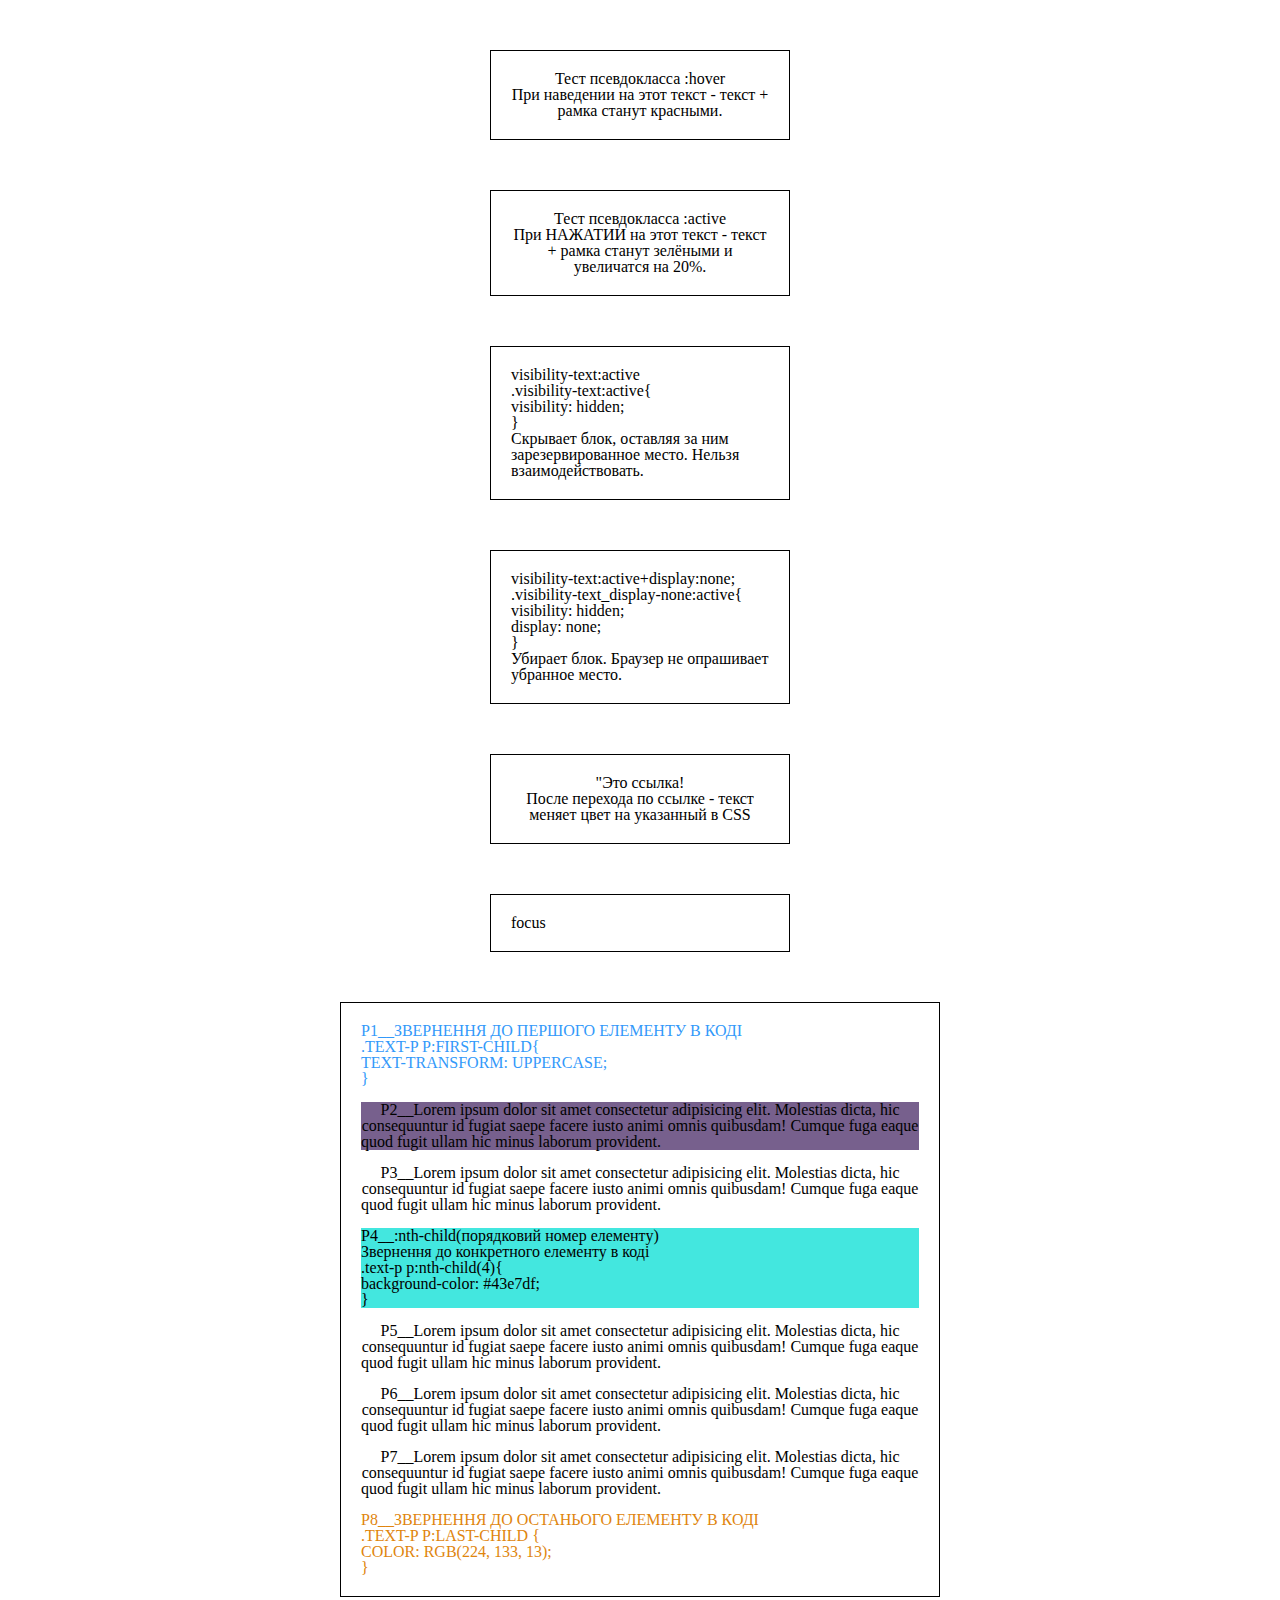
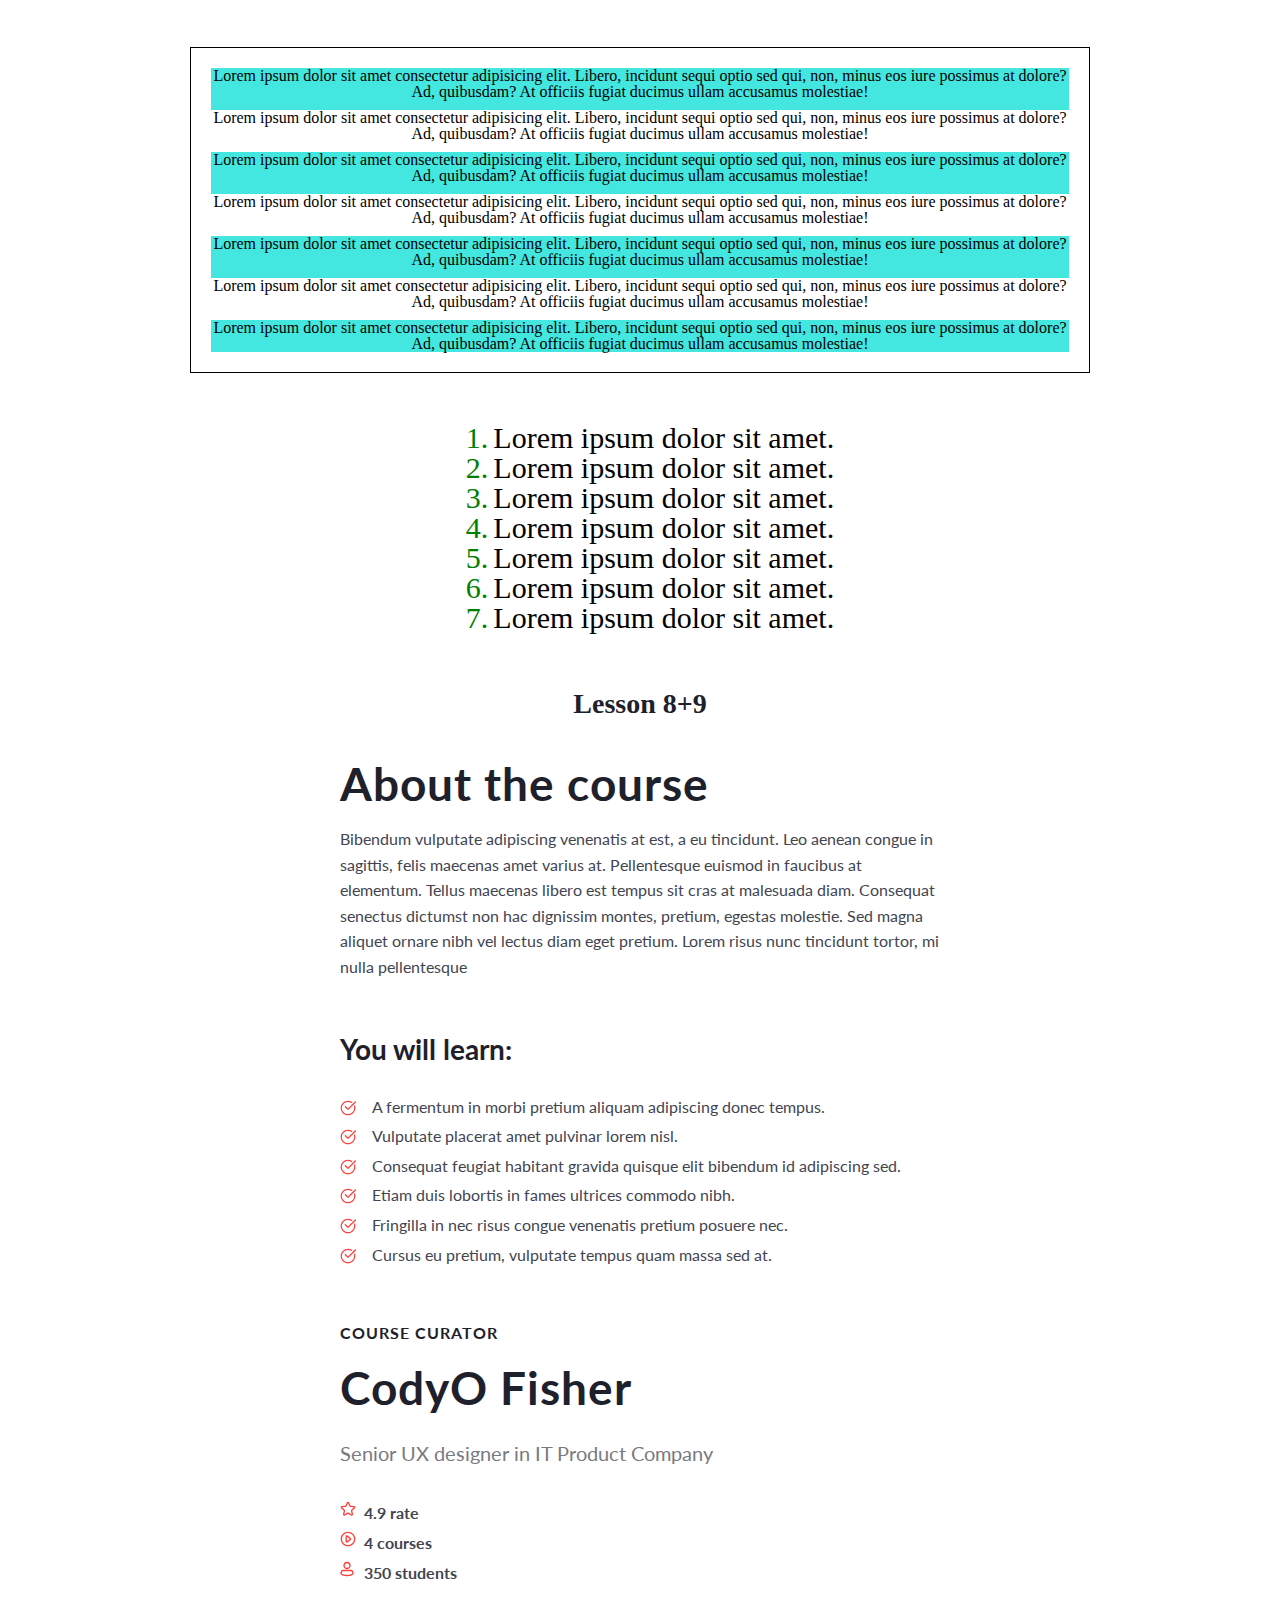
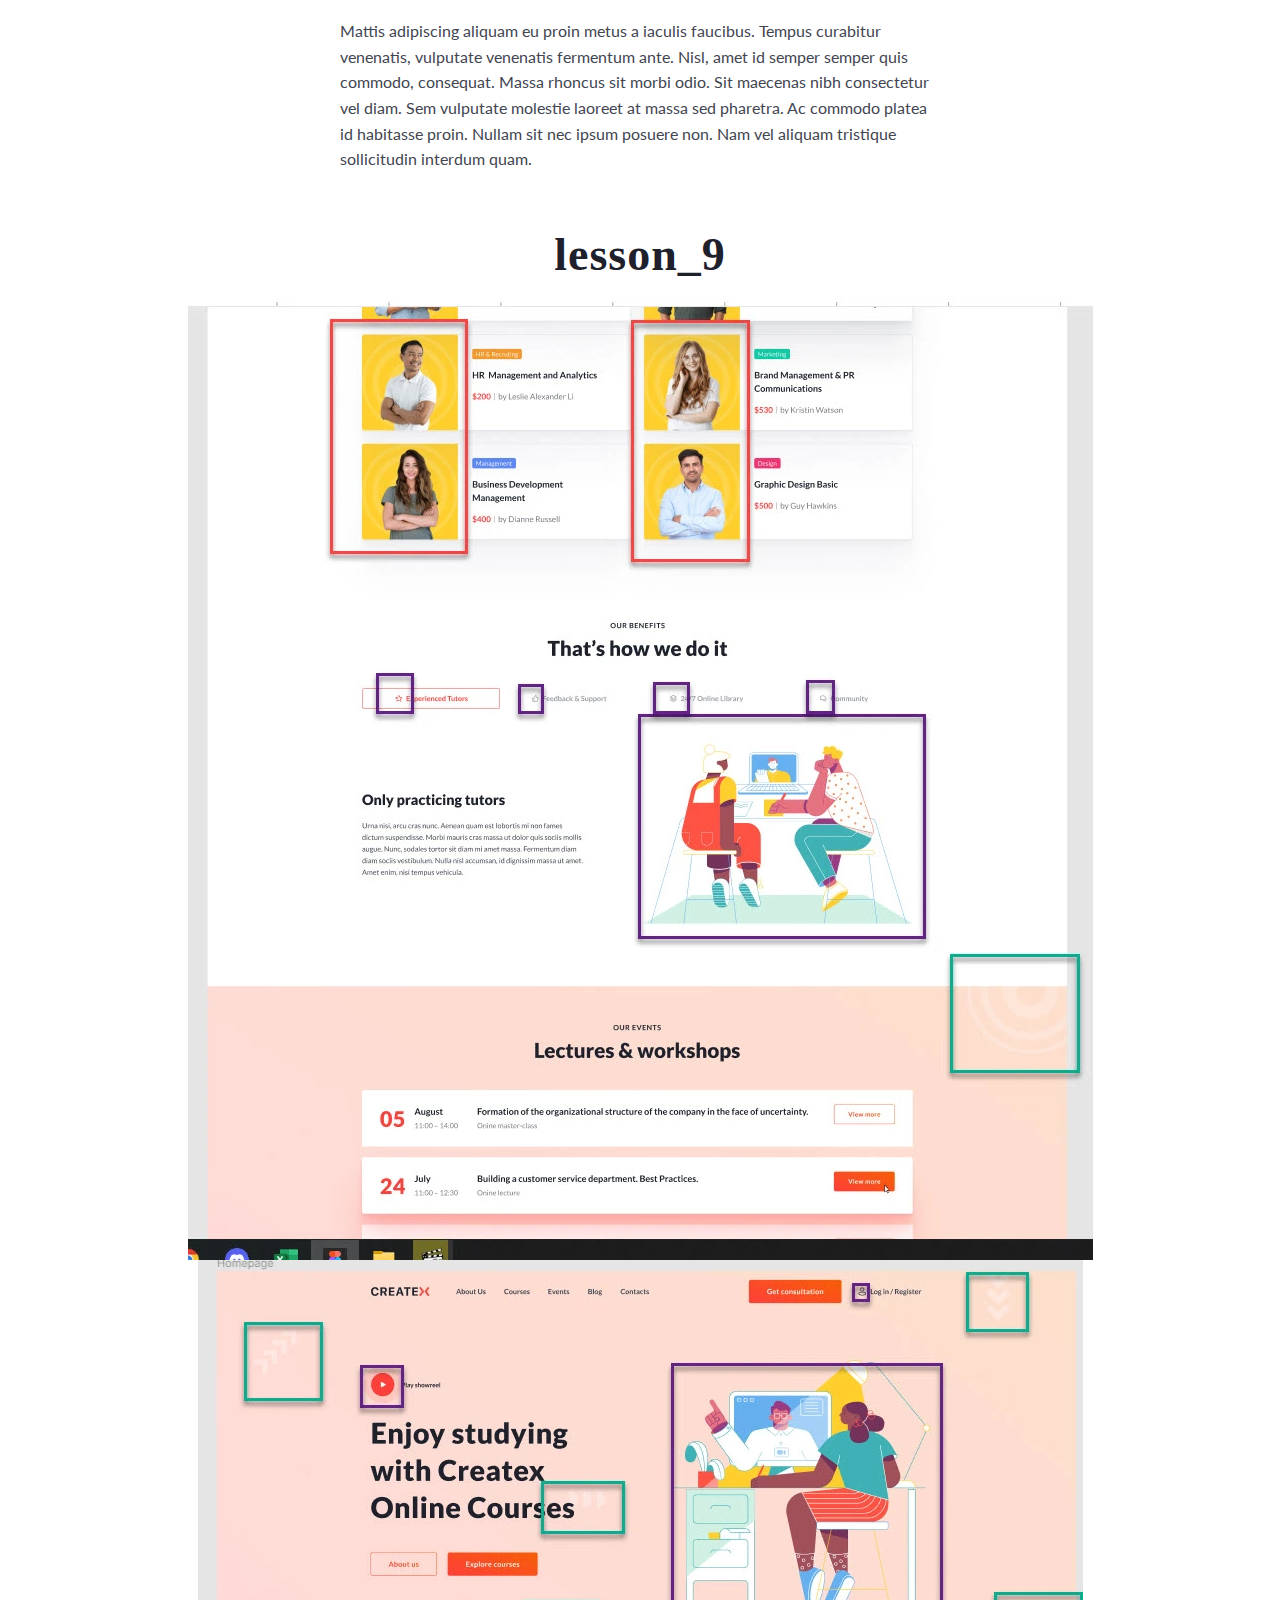
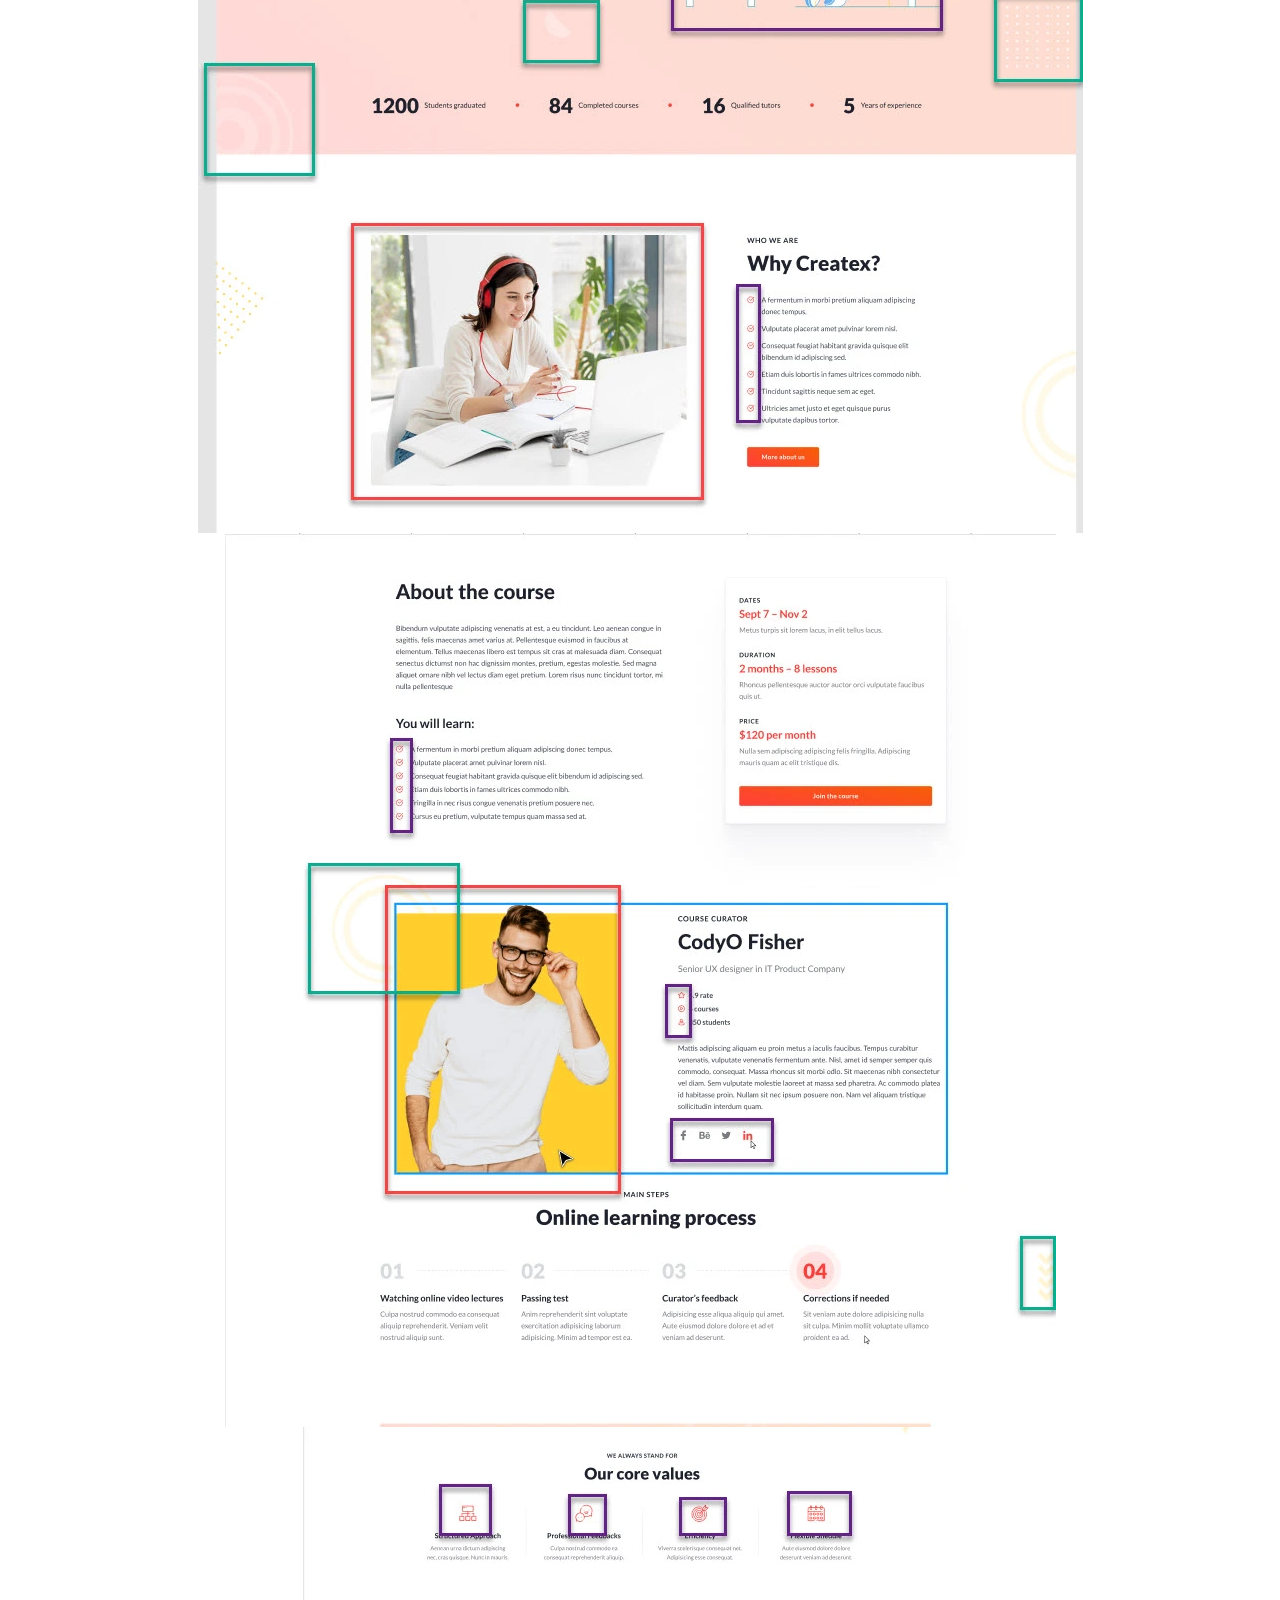
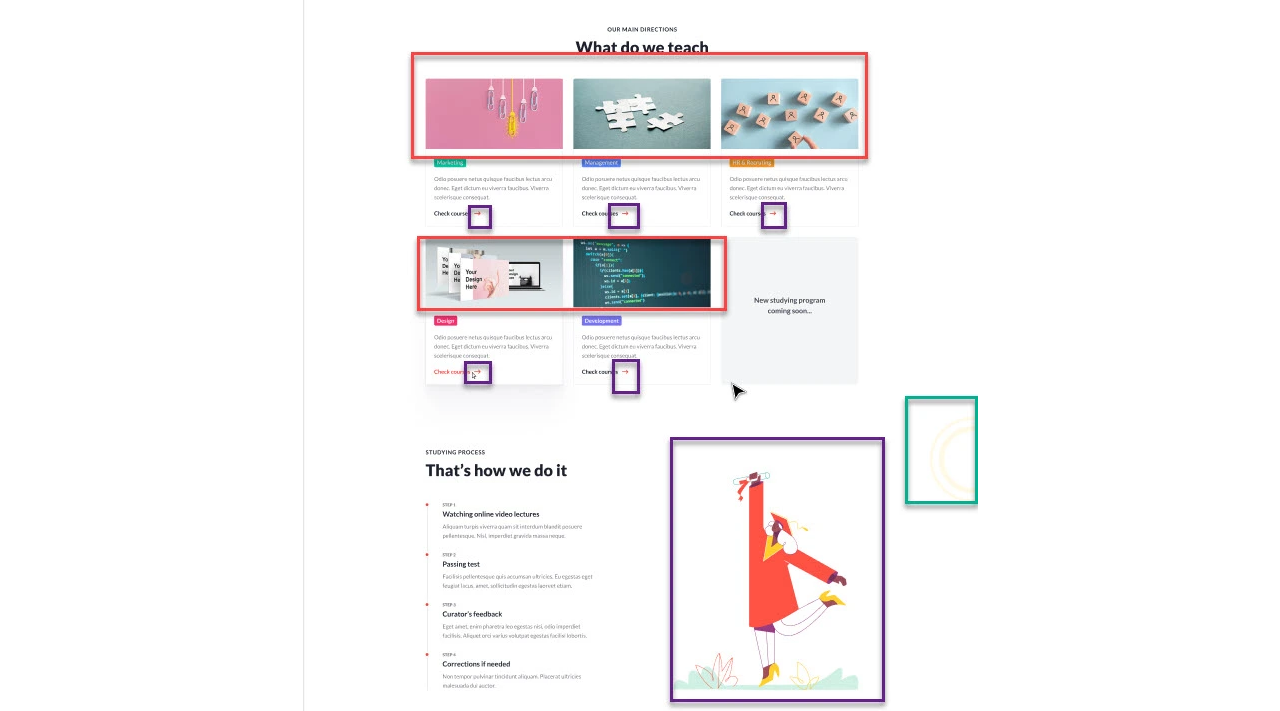
==== Lesson_8/index.html @ 4d412a57 "Add files via upload" ====
<!DOCTYPE html>
<html lang="zxx">

<head>
	<meta charset="UTF-8">
	<meta http-equiv="X-UA-Compatible" content="IE=edge">
	<meta name="viewport" content="width=device-width, initial-scale=1.0">
	<link rel="stylesheet" href="css/normalize.css">
	<link rel="stylesheet" href="css/style.css">
	<title>Lesson_8</title>
</head>

<body>
	<header></header>
	<main>
		<div class="container">
			<div class="container-test-hover">
				<div class=" text hover-text">
					Тест псевдокласса :hover<br>
					При наведении на этот текст - текст + рамка станут красными.
				</div>
				<div class="text active-text">
					Тест псевдокласса :active<br>
					При НАЖАТИИ на этот текст - текст + рамка станут зелёными и увеличатся на 20%.
				</div>
				<div class="text visibility-text">
					<div class="text_main">visibility-text:active</div>
					<div class="text_main">
						.visibility-text:active{<br>
						visibility: hidden;<br>
						}<br>
						Скрывает блок, оставляя за ним зарезервированное место. Нельзя взаимодействовать.
					</div>
				</div>
				<div class="text visibility-text_display-none">
					<div class="text_main">visibility-text:active+display:none;</div>
					<div class="text_main">
						.visibility-text_display-none:active{<br>
						visibility: hidden;<br>
						display: none;<br>
						}<br>
						Убирает блок. Браузер не опрашивает убранное место.
					</div>
				</div>
				<div class="text text_main-01">
					<a href="#">"Это ссылка!<br>
						После перехода по ссылке - текст меняет цвет на указанный в CSS</a>
				</div>
				<div class="text focus-text">
					<div class="text_main"><a href="#text-target">focus</a></div>
					<div id="text-target" class="text_main text-target">
						Lorem ipsum dolor sit amet consectetur adipisicing elit. Expedita vero quia
						eveniet quas
						quidem
						adipisci minus quaerat sint. Aperiam perspiciatis explicabo id suscipit praesentium? Iusto ipsa
						sequi
						inventore facilis nulla!
					</div>
				</div>
				<div class="text text-p">
					<p>P1__Звернення до першого елементу в коді <br>
						.text-p p:first-child{<br>
						text-transform: uppercase;<br>
						}<br>
					</p>
					<p>P2__Lorem ipsum dolor sit amet consectetur adipisicing elit. Molestias dicta, hic consequuntur id
						fugiat saepe facere iusto animi omnis quibusdam! Cumque fuga eaque quod fugit ullam hic minus
						laborum provident.</p>
					<p>P3__Lorem ipsum dolor sit amet consectetur adipisicing elit. Molestias dicta, hic consequuntur id
						fugiat saepe facere iusto animi omnis quibusdam! Cumque fuga eaque quod fugit ullam hic minus
						laborum provident.</p>
					<p>P4__:nth-child(порядковий номер елементу)<br>
						Звернення до конкретного елементу в коді<br>
						.text-p p:nth-child(4){<br>
						background-color: #43e7df;<br>
						}</p>
					<p>P5__Lorem ipsum dolor sit amet consectetur adipisicing elit. Molestias dicta, hic consequuntur id
						fugiat saepe facere iusto animi omnis quibusdam! Cumque fuga eaque quod fugit ullam hic minus
						laborum provident.</p>
					<p>P6__Lorem ipsum dolor sit amet consectetur adipisicing elit. Molestias dicta, hic consequuntur id
						fugiat saepe facere iusto animi omnis quibusdam! Cumque fuga eaque quod fugit ullam hic minus
						laborum provident.</p>
					<p>P7__Lorem ipsum dolor sit amet consectetur adipisicing elit. Molestias dicta, hic consequuntur id
						fugiat saepe facere iusto animi omnis quibusdam! Cumque fuga eaque quod fugit ullam hic minus
						laborum provident.</p>
					<p>P8__Звернення до останього елементу в коді<br>
						.text-p p:last-child {<br>
						color: rgb(224, 133, 13);<br>
						}</p>
				</div>
				<div class="text text-p-01">
					<p>Lorem ipsum dolor sit amet consectetur adipisicing elit. Libero, incidunt sequi optio sed qui, non,
						minus eos iure possimus at dolore? Ad, quibusdam? At officiis fugiat ducimus ullam accusamus
						molestiae!</p>
					<p>Lorem ipsum dolor sit amet consectetur adipisicing elit. Libero, incidunt sequi optio sed qui, non,
						minus eos iure possimus at dolore? Ad, quibusdam? At officiis fugiat ducimus ullam accusamus
						molestiae!</p>
					<p>Lorem ipsum dolor sit amet consectetur adipisicing elit. Libero, incidunt sequi optio sed qui, non,
						minus eos iure possimus at dolore? Ad, quibusdam? At officiis fugiat ducimus ullam accusamus
						molestiae!</p>
					<p>Lorem ipsum dolor sit amet consectetur adipisicing elit. Libero, incidunt sequi optio sed qui, non,
						minus eos iure possimus at dolore? Ad, quibusdam? At officiis fugiat ducimus ullam accusamus
						molestiae!</p>
					<p>Lorem ipsum dolor sit amet consectetur adipisicing elit. Libero, incidunt sequi optio sed qui, non,
						minus eos iure possimus at dolore? Ad, quibusdam? At officiis fugiat ducimus ullam accusamus
						molestiae!</p>
					<p>Lorem ipsum dolor sit amet consectetur adipisicing elit. Libero, incidunt sequi optio sed qui, non,
						minus eos iure possimus at dolore? Ad, quibusdam? At officiis fugiat ducimus ullam accusamus
						molestiae!</p>
					<p>Lorem ipsum dolor sit amet consectetur adipisicing elit. Libero, incidunt sequi optio sed qui, non,
						minus eos iure possimus at dolore? Ad, quibusdam? At officiis fugiat ducimus ullam accusamus
						molestiae!</p>
				</div>
				<div class="list">
					<ol>
						<li>Lorem ipsum dolor sit amet.</li>
						<li>Lorem ipsum dolor sit amet.</li>
						<li>Lorem ipsum dolor sit amet.</li>
						<li>Lorem ipsum dolor sit amet.</li>
						<li>Lorem ipsum dolor sit amet.</li>
						<li>Lorem ipsum dolor sit amet.</li>
						<li>Lorem ipsum dolor sit amet.</li>
					</ol>
				</div>
			</div>
		</div>

		<div class="lesson_0">
			<h3>Lesson 8+9</h3>

			<!-- Шаблон для вставок картинок
<picture>
	<source srcset="#" type="image/webp">
	<img src="#" alt="">
</picture> -->
			<div class="wriper">
				<h2>About the course</h2>
				<div class="lesson-text">
					<p>Bibendum vulputate adipiscing venenatis at est, a eu tincidunt. Leo aenean congue in sagittis,
						felis maecenas amet varius at. Pellentesque euismod in faucibus at elementum. Tellus maecenas
						libero est tempus sit cras at malesuada diam. Consequat senectus dictumst non hac dignissim
						montes, pretium, egestas molestie. Sed magna aliquet ornare nibh vel lectus diam eget pretium.
						Lorem risus nunc tincidunt tortor, mi nulla pellentesque</p>
				</div>
				<h3>You will learn:</h3>
				<div class="list">
					<ul>
						<li>A fermentum in morbi pretium aliquam adipiscing donec tempus.</li>
						<li>Vulputate placerat amet pulvinar lorem nisl.</li>
						<li>Consequat feugiat habitant gravida quisque elit bibendum id adipiscing sed.</li>
						<li>Etiam duis lobortis in fames ultrices commodo nibh.</li>
						<li>Fringilla in nec risus congue venenatis pretium posuere nec.</li>
						<li>Cursus eu pretium, vulputate tempus quam massa sed at.</li>
					</ul>
				</div>
				<h4>Course curator</h4>
				<h2 class="title-2">CodyO Fisher</h2>
				<div class="lesson-text-1">
					<p>Senior UX designer in IT Product Company</p>
				</div>
				<div class="list-2">
					<ul>
						<li>4.9 rate</li>
						<li>4 courses</li>
						<li>350 students</li>
					</ul>
					<div class="lesson-text">
						<p>Mattis adipiscing aliquam eu proin metus a iaculis faucibus. Tempus curabitur venenatis,
							vulputate venenatis fermentum ante. Nisl, amet id semper semper quis commodo, consequat.
							Massa rhoncus sit morbi odio. Sit maecenas nibh consectetur vel diam. Sem vulputate molestie
							laoreet at massa sed pharetra. Ac commodo platea id habitasse proin. Nullam sit nec ipsum
							posuere non. Nam vel aliquam tristique sollicitudin interdum quam. </p>
					</div>
				</div>
			</div>
			<div class="lesson-9">
				<h2>lesson_9</h2>
				<div class="img">
					<picture>
						<source srcset="img/2022-10-06_1-10-54.webp" type="image/webp">
						<img src="img/2022-10-06_1-08-46.jpg" alt="">
					</picture>
					<picture>
						<source srcset="img/2022-10-06_1-08-46.webp" type="image/webp">
						<img src="img/2022-10-06_1-10-54.jpg" alt="image">
					</picture>
					<picture>
						<source srcset="img/2022-10-06_1-12-13.webp" type="image/webp">
						<img src="img/2022-10-06_1-12-13.jpg" alt="image">
					</picture>
					<picture>
						<source srcset="img/2022-10-06_1-13-27.webp" type="image/webp">
						<img src="img/2022-10-06_1-13-27.jpg" alt="image">
					</picture>
				</div>
			</div>
		</div>
	</main>
	<footer></footer>

</body>

</html>
---- Lesson_8/css/style.css ----
@font-face {
	font-family: "Lato";
	src: url("../fonts/Lato/Lato-Regular.woff2") format("woff2"), url("../fonts/Lato/Lato-Regular.woff") format("woff");
	font-display: swap;
	font-weight: 400;
	font-style: normal;
}
@font-face {
	font-family: "Lato";
	src: url("../fonts/Lato/Lato-Bold.woff2") format("woff2"), url("../fonts/Lato/Lato-Bold.woff") format("woff");
	font-display: swap;
	font-weight: 700;
	font-style: normal;
}

@font-face {
	font-family: "Lato";
	src: url("../fonts/Lato/Lato-Black.woff2") format("woff2"), url("../fonts/Lato/Lato-Black.woff") format("woff");
	font-display: swap;
	font-weight: 900;
	font-style: normal;
}
body{
	text-align: center;
}
.text{
	margin: 0 auto;
	margin-top: 50px;
	padding: 20px;
	border: 1px solid black;
	max-width: 300px;
}
.hover-text:hover{
	color: red;
	border: 1px solid red;
}
.active-text:hover{
	cursor: pointer;
	background-color: rgb(236, 223, 223);
}
	.active-text:active{
	color: green;
	border: 1px solid green;
	transform: scale(1.2);
	transition: 0.5s;
			}
	.text_main{
		text-align: left;
		/* margin-bottom: 30px; */
	}
	.visibility-text:hover{
	cursor: pointer;
	background-color: rgb(236, 223, 223);
	}
	.visibility-text:active{
		visibility: hidden;
	}
	.visibility-text_display-none:hover{
		cursor: pointer;
		background-color: rgb(236, 223, 223);
	}
	.visibility-text_display-none:active{
		visibility: hidden;
		display: none;
	}
	a:hover{
		text-decoration: underline;
	}
	a:visited{
		color: rgb(44, 236, 60);
	}
		.link:focus{
		outline: 1px solid red;
	}
	.text-target{
		display: none;
	}
	.text-target:target{
		display: block;
	}
	.text-p{
		max-width: 600px;
		text-align-last: left;
	}
	.text-p p:not(:last-child){
		margin-bottom: 15px;
	}
	.text-p p:first-child{
		text-transform: uppercase;
	}
		.text-p p:first-of-type {
		color: rgb(50, 153, 250);
	}
	.text-p p:last-child {
		color: rgb(224, 133, 13);
	}
	.text-p p:last-of-type {
		text-transform: uppercase;
	}
	.text-p p:nth-child(2){
		background-color: #77608d;
	}
	.text-p p:nth-child(4){
		background-color: #43e7df;
	}
	.text-p-01{
		max-width: 900px;
		margin-bottom: 50px;
	}
	.text-p-01 p:not(:last-child){
	padding-bottom: 10px;
	}
	.text-p-01 p:nth-child(odd){
		background-color: #43e7df;
	}
	ol{
		margin-left: 20px;
		margin-bottom: 50px;
		counter-reset: item;
		font-size: 30px;
	}
	ol li::before{
		counter-increment: item;
		content: counter(item) ". ";
		display: inline-block;
		margin-right: 5px;
		color: green;
	}
	h3{
		font-size: 30px;
		font-weight: 600;
	}
	.wriper {
		max-width: 600px;
		font-family: 'Lato';
		font-style: normal;
		font-weight: 400;
		font-size: 16px;
		line-height: 160%;
		margin: 0 auto;
		text-align: left;
		color: #424551;
	}
	h2{
		font-weight: 900;
		font-size: 46px;
		line-height: 130%;
		color: #1E212C;
		margin-bottom: 40px;
	}
	.lesson-text {
		line-height: 25.6px;
		margin-bottom: 48px;
	}
	h3{
		font-weight: 700;
		font-size: 28px;
		line-height: 150%;
		color: #1E212C;
		margin-bottom: 24px;
	}
	.list {
	}
	.list ul{
		margin-bottom: 50px;
	}
	.list	ul li{
				margin-bottom: 4px;
				padding-left: 32px;
				background: url('../img/icons/Vector.svg')  no-repeat 0 6px / 16px;
				min-height: 16px; 
				display: inline-block;
			}
			h4{
				font-weight: 700;
				line-height: 150%;
				color: #1E212C;
				letter-spacing: 1px;
				text-transform: uppercase;
				margin-bottom: 8px;
			}
h2{
	font-weight: 700;
	line-height: 150%;	
	color: #1E212C;
	letter-spacing: 1px;
	margin-bottom: 8px;

}	
.title-2{
	margin-bottom: 16px; 
}		
	.lesson-text-1 {
		font-size: 20px;
		line-height: 150%;
		color: #787A80;
		margin-bottom: 32px;
	}
	.list-2 {
	}
	.list-2 ul{
		margin-bottom: 32px;
		font-weight: 700;
		line-height: 26px;
	}
	.list-2 ul li{
		margin-bottom: 4px;
	}
	.list-2 ul li:nth-child(1)::before{
				background: url('../img/icons/Star.svg')   0 0px no-repeat; 
				content: "";
				display: inline-block;
				width: 16px;
				height: 16px;
				min-height: 18px;
				padding-left: 24px;
			}
			.list-2 ul li:nth-child(2)::before{
				background: url('../img/icons/Vector1.svg')  0 0px no-repeat; 
				content: "";
				display: inline-block;
				width: 16px;
				height: 16px;
				min-height: 18px; 
				padding-left: 24px;
			}
			.list-2 ul li:nth-child(3)::before{
				background: url('../img/icons/Vector2.svg')   0 0px no-repeat; 
				content: "";
				display: inline-block;
				width: 16px;
				height: 16px;
				min-height: 18px; 
				padding-left: 24px; 
				}
				.lesson-9 img{
					display: block;
					margin: 0 auto;
				}
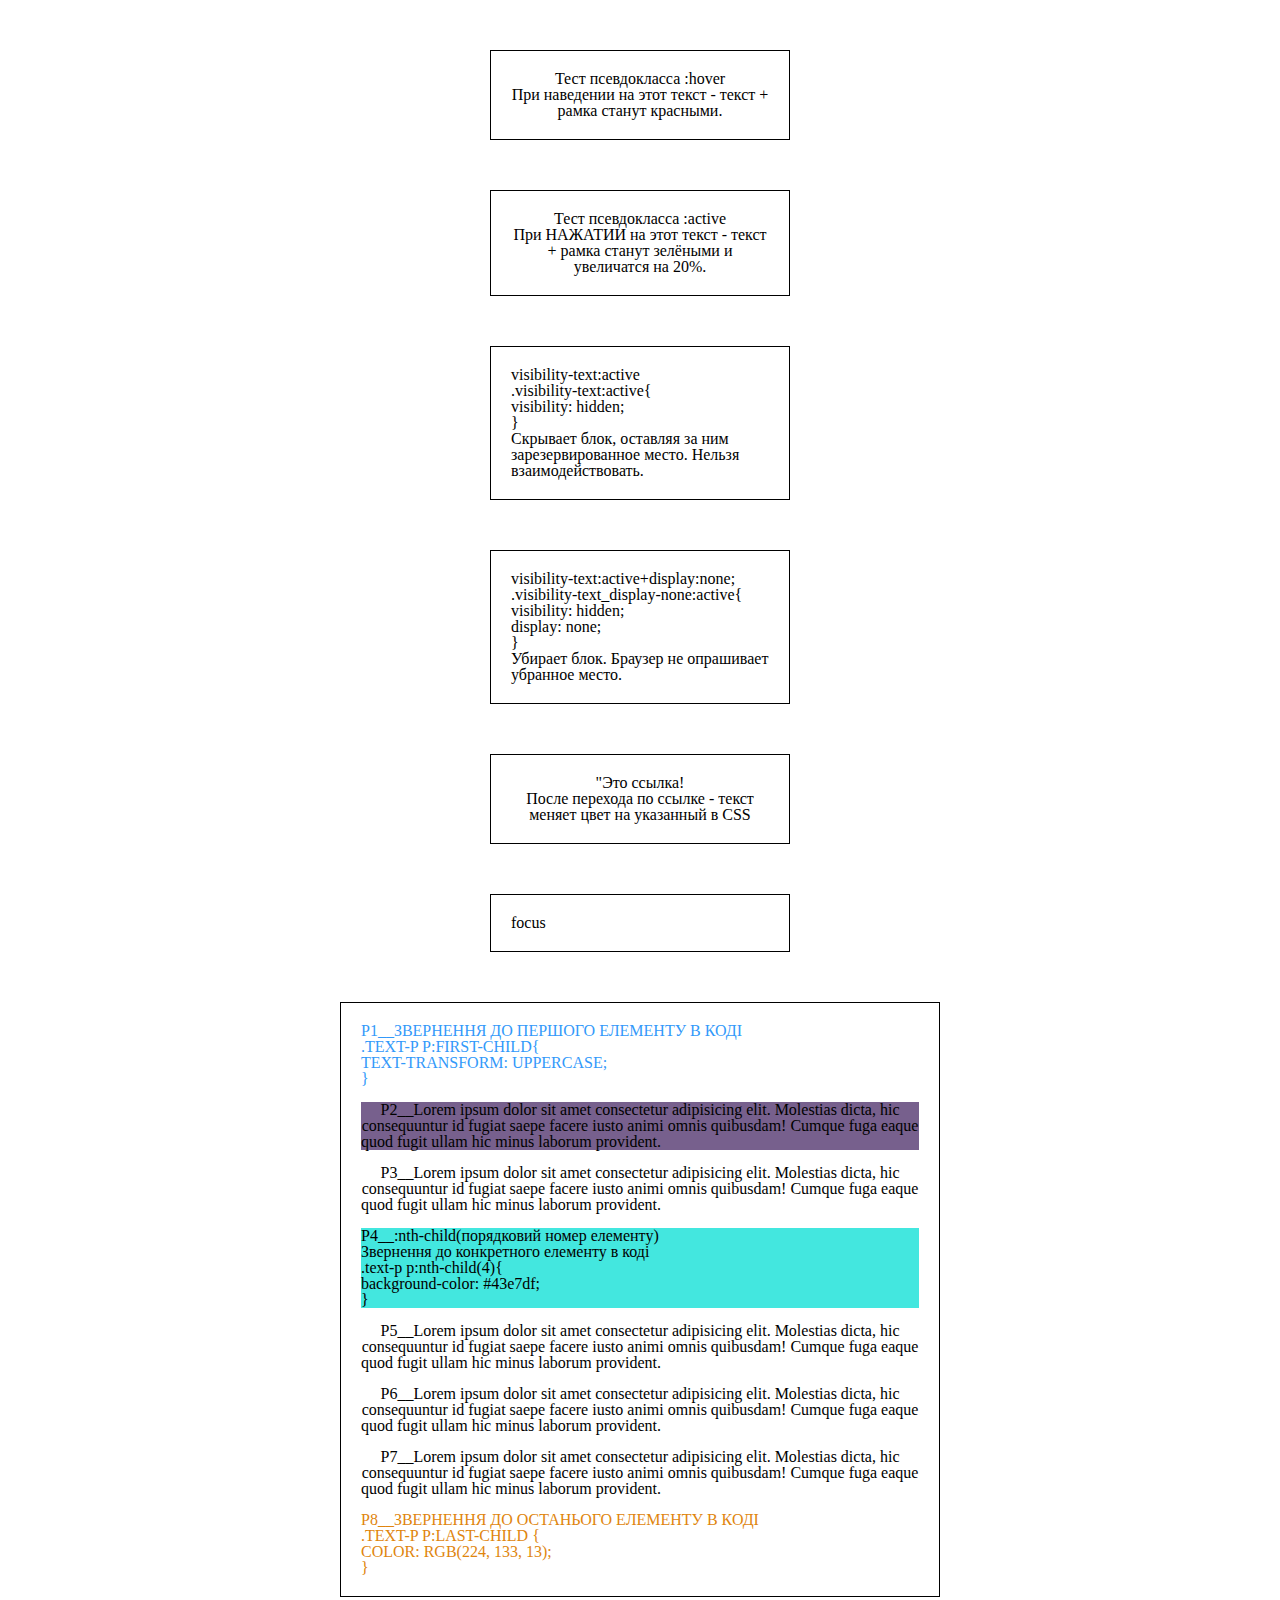
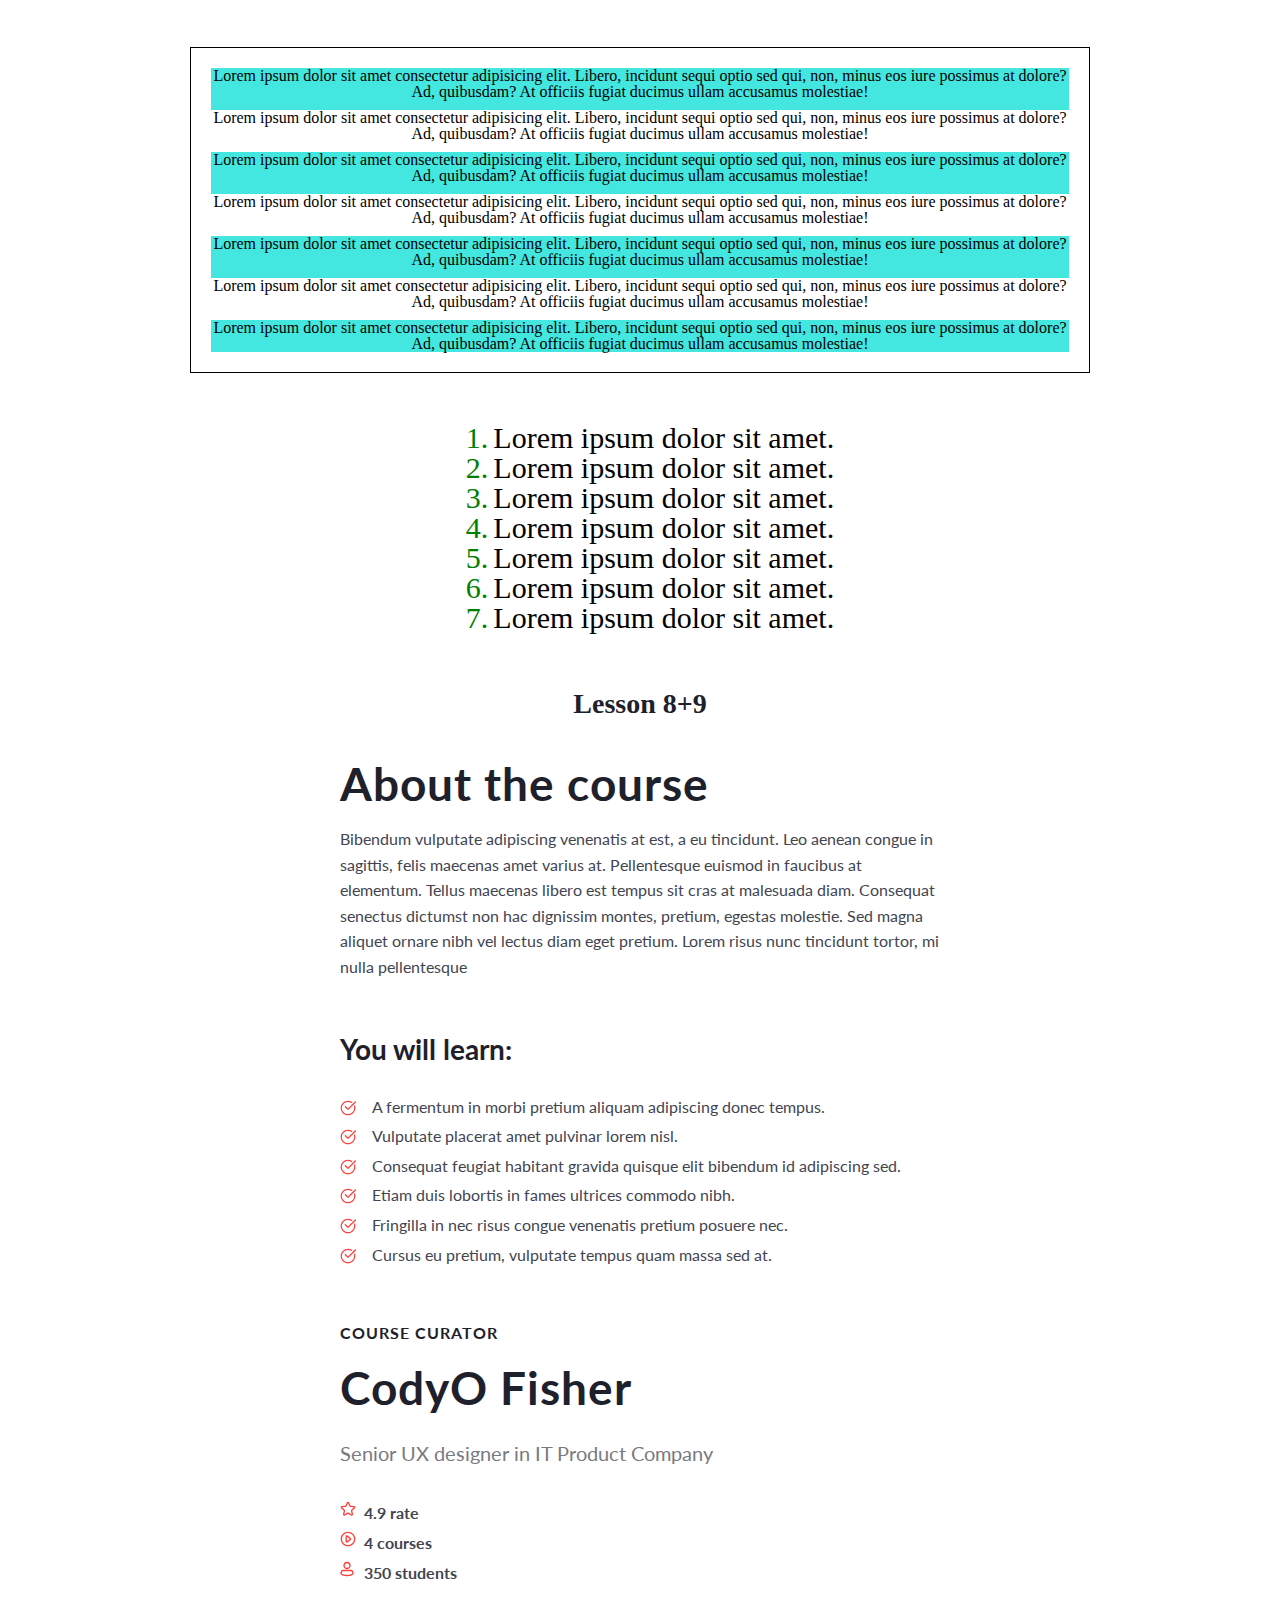
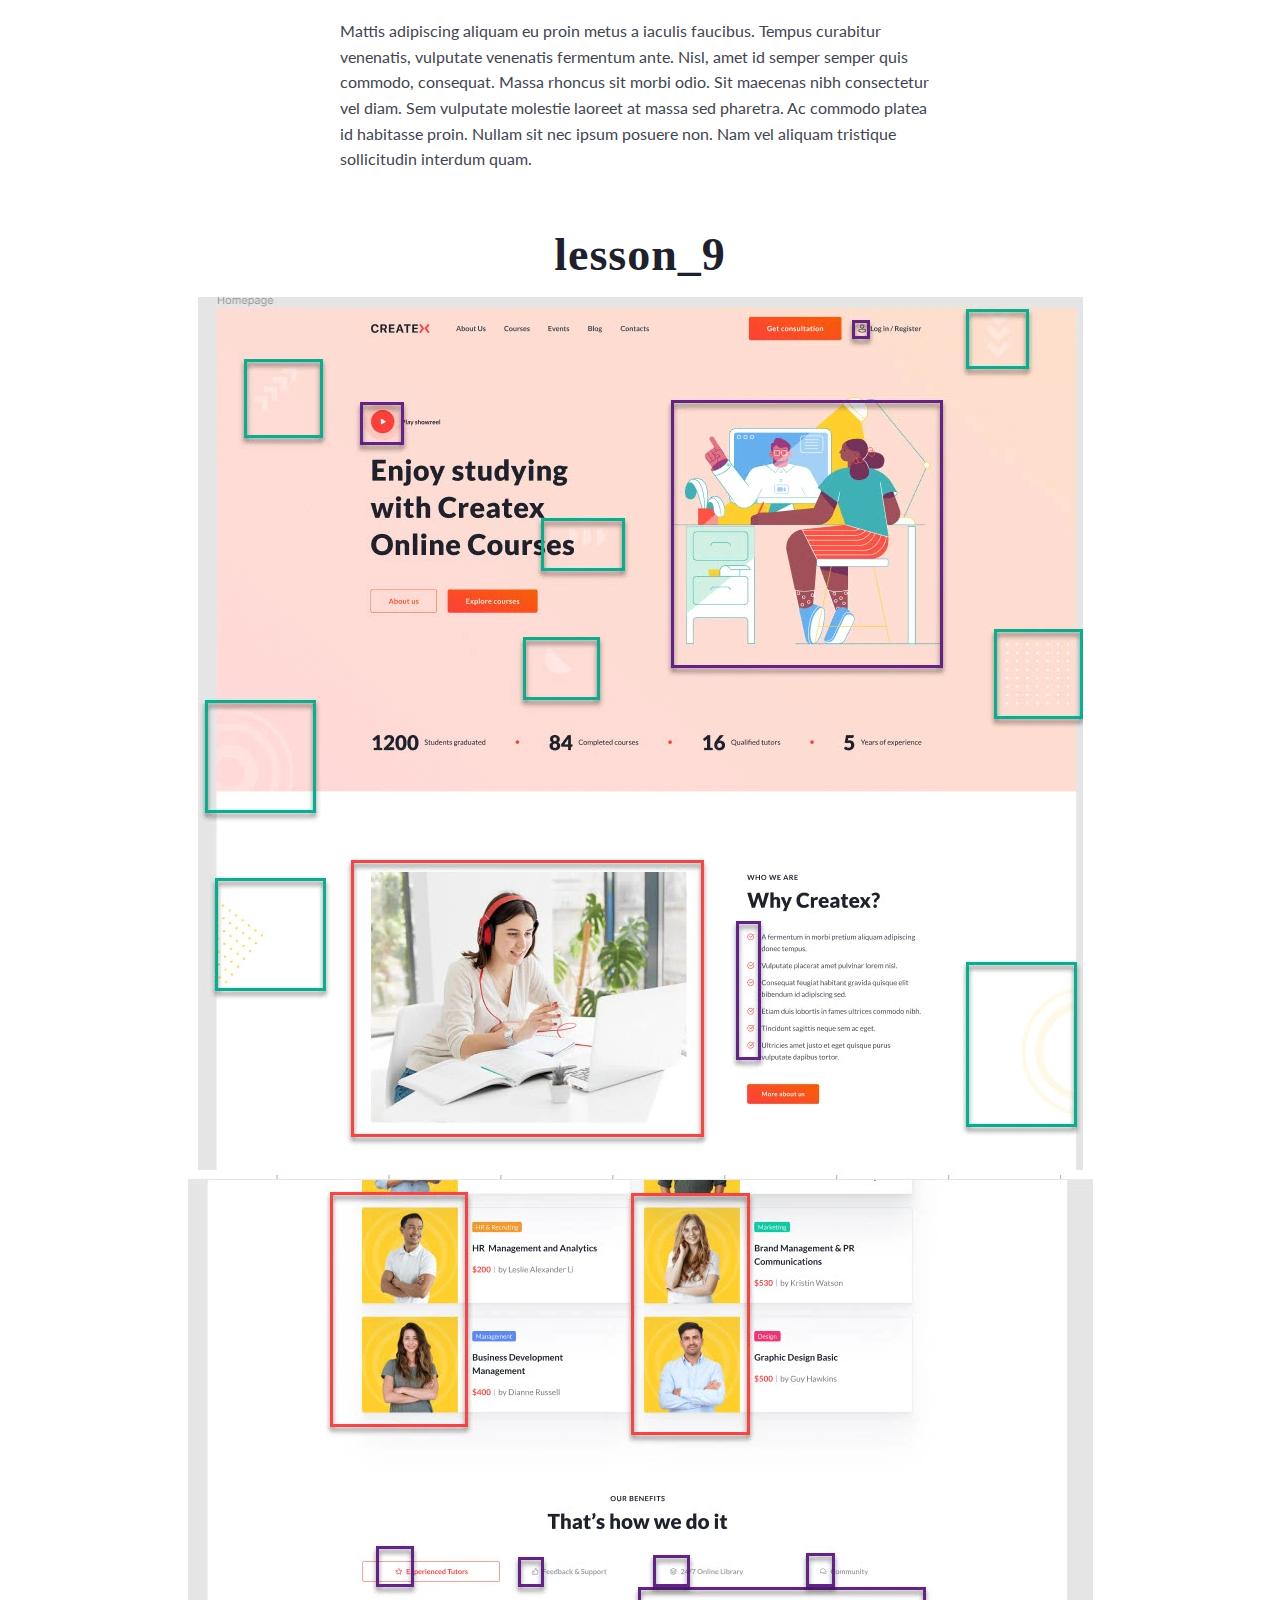
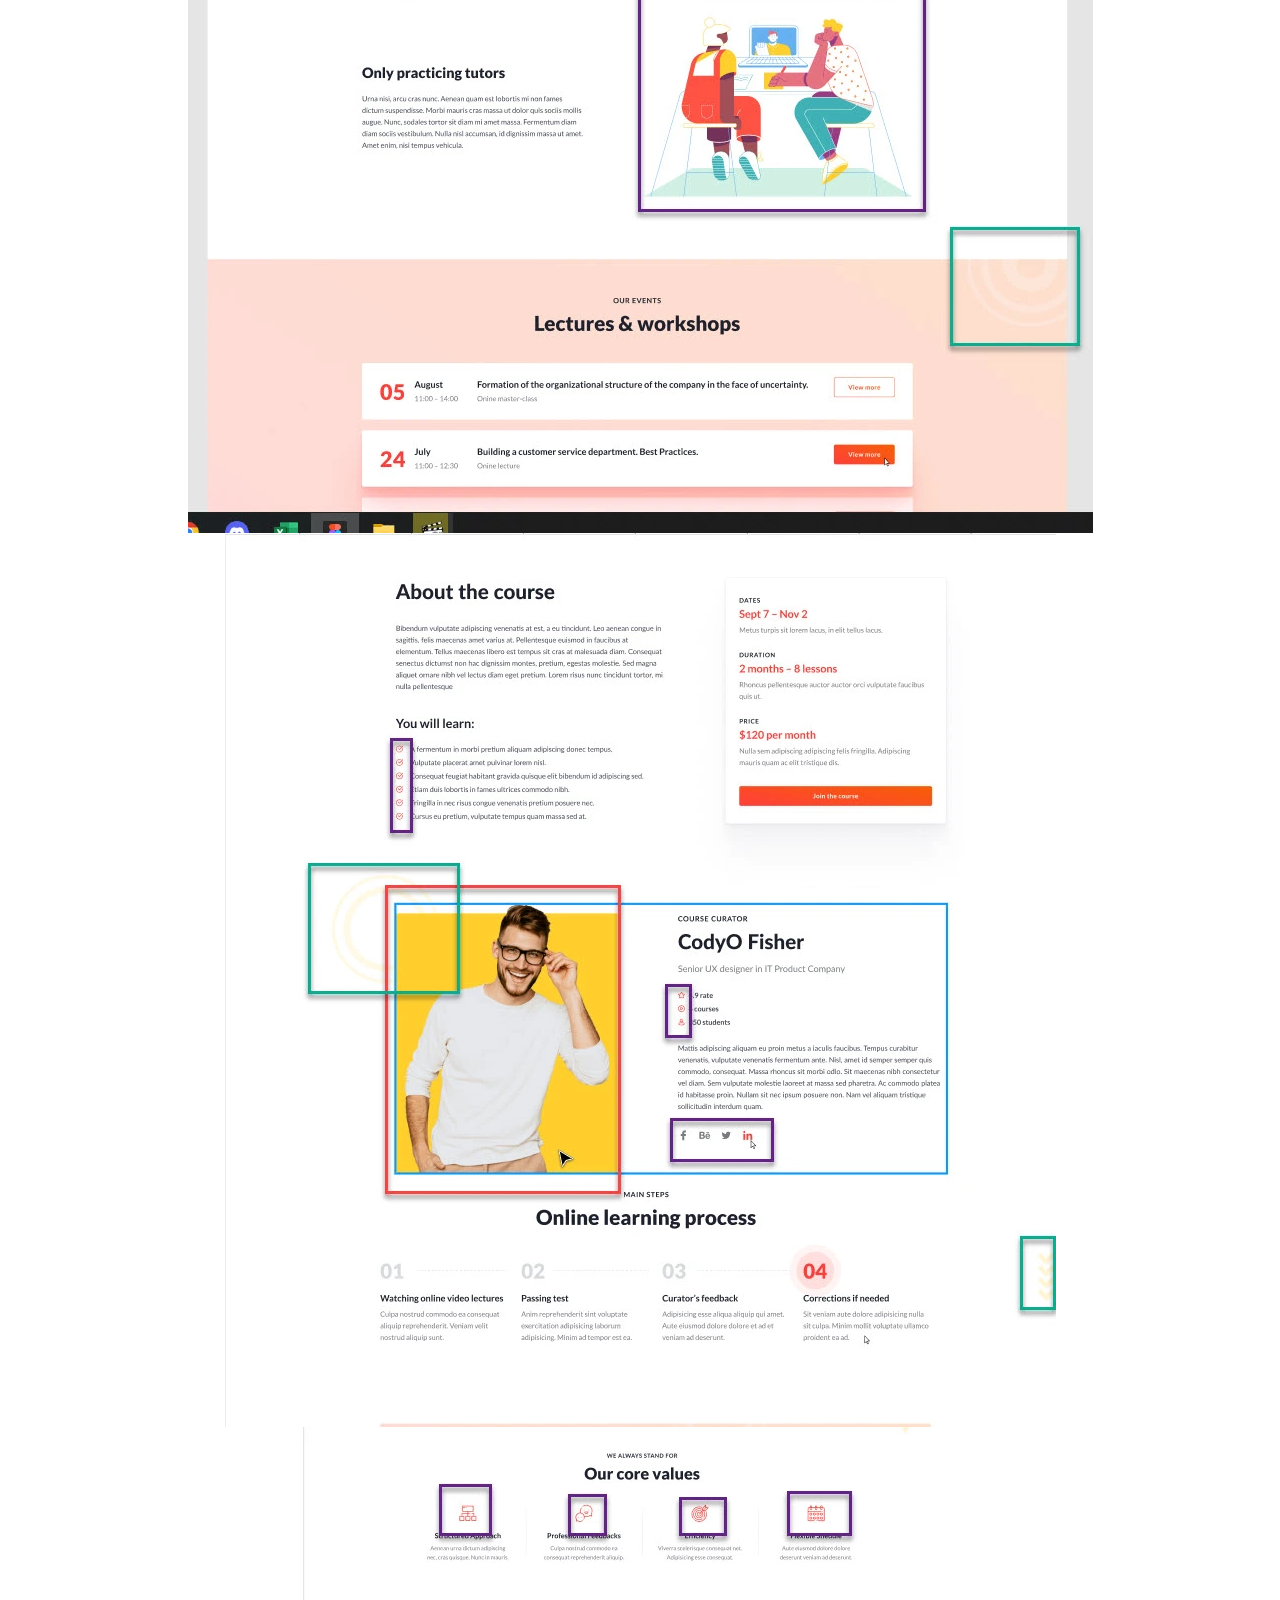
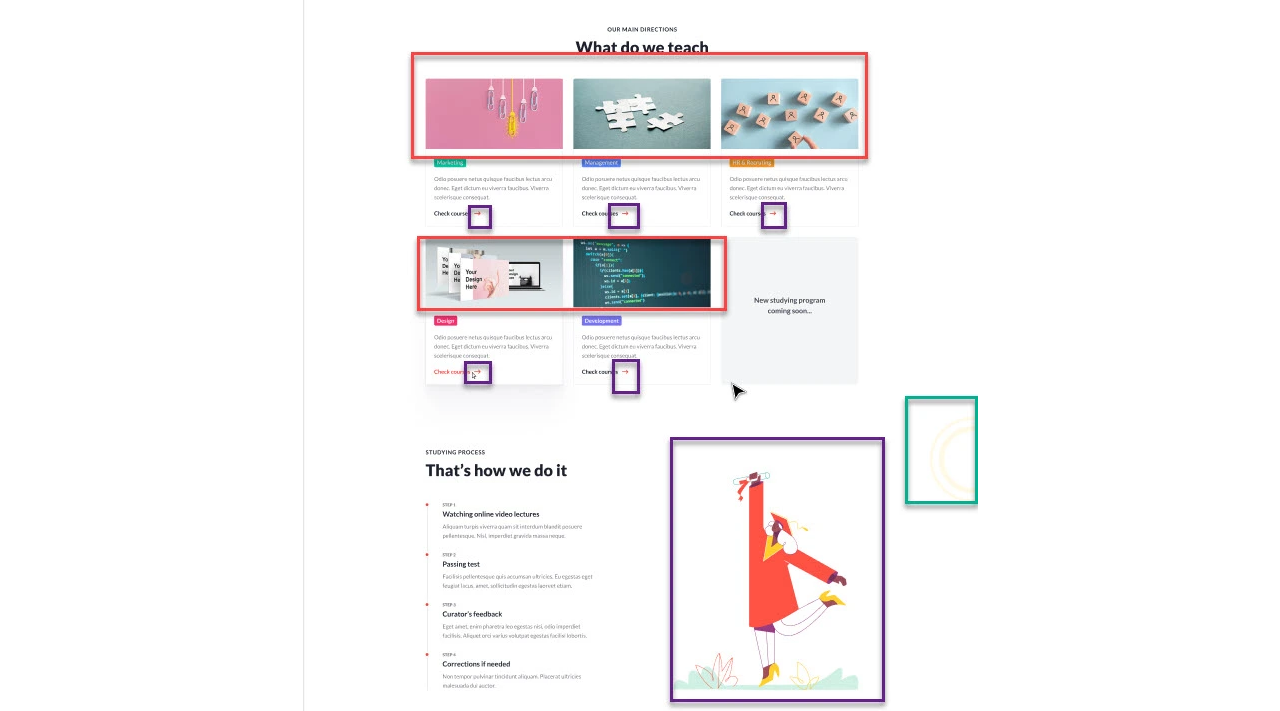
==== commit 5a4db038: "Add files via upload" ====
--- a/Lesson_8/index.html
+++ b/Lesson_8/index.html
@@ -177,11 +177,11 @@
 				<h2>lesson_9</h2>
 				<div class="img">
 					<picture>
+						<source srcset="img/2022-10-06_1-08-46.webp" type="image/webp">
+						<img src="img/2022-10-06_1-08-46.jpg" alt="">
+					</picture>
+					<picture>
 						<source srcset="img/2022-10-06_1-10-54.webp" type="image/webp">
-						<img src="img/2022-10-06_1-08-46.jpg" alt="">
-					</picture>
-					<picture>
-						<source srcset="img/2022-10-06_1-08-46.webp" type="image/webp">
 						<img src="img/2022-10-06_1-10-54.jpg" alt="image">
 					</picture>
 					<picture>
